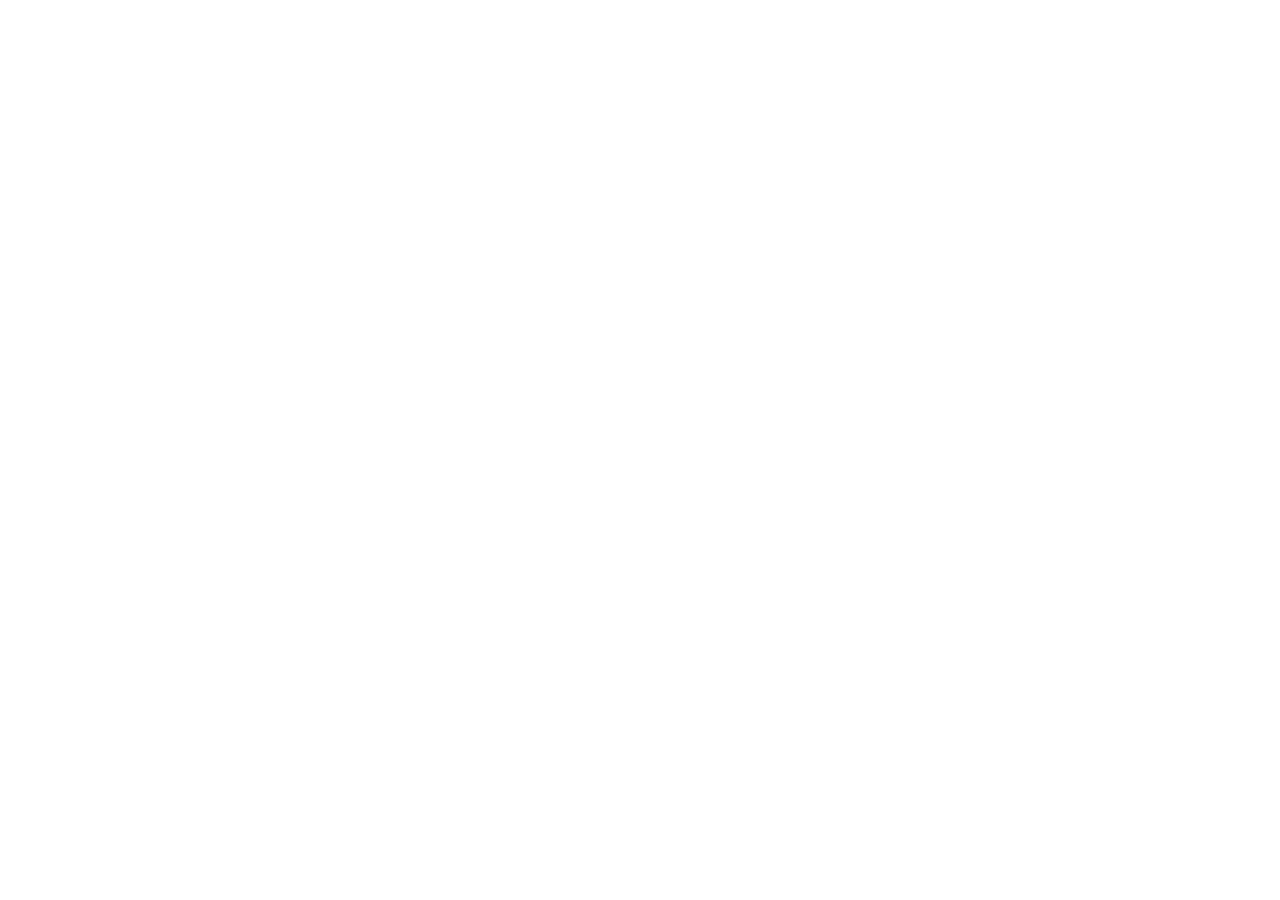
==== js/index.html @ 66c477a1 "atual" ====
<!DOCTYPE html>
<html lang="en">
<head>
    <meta charset="UTF-8">
    <meta name="viewport" content="width=device-width, initial-scale=1.0">
    <title>Pessoa - CRUD</title>
</head>
<body>
    <div id="geral">
        
    </div>
</body>
</html>
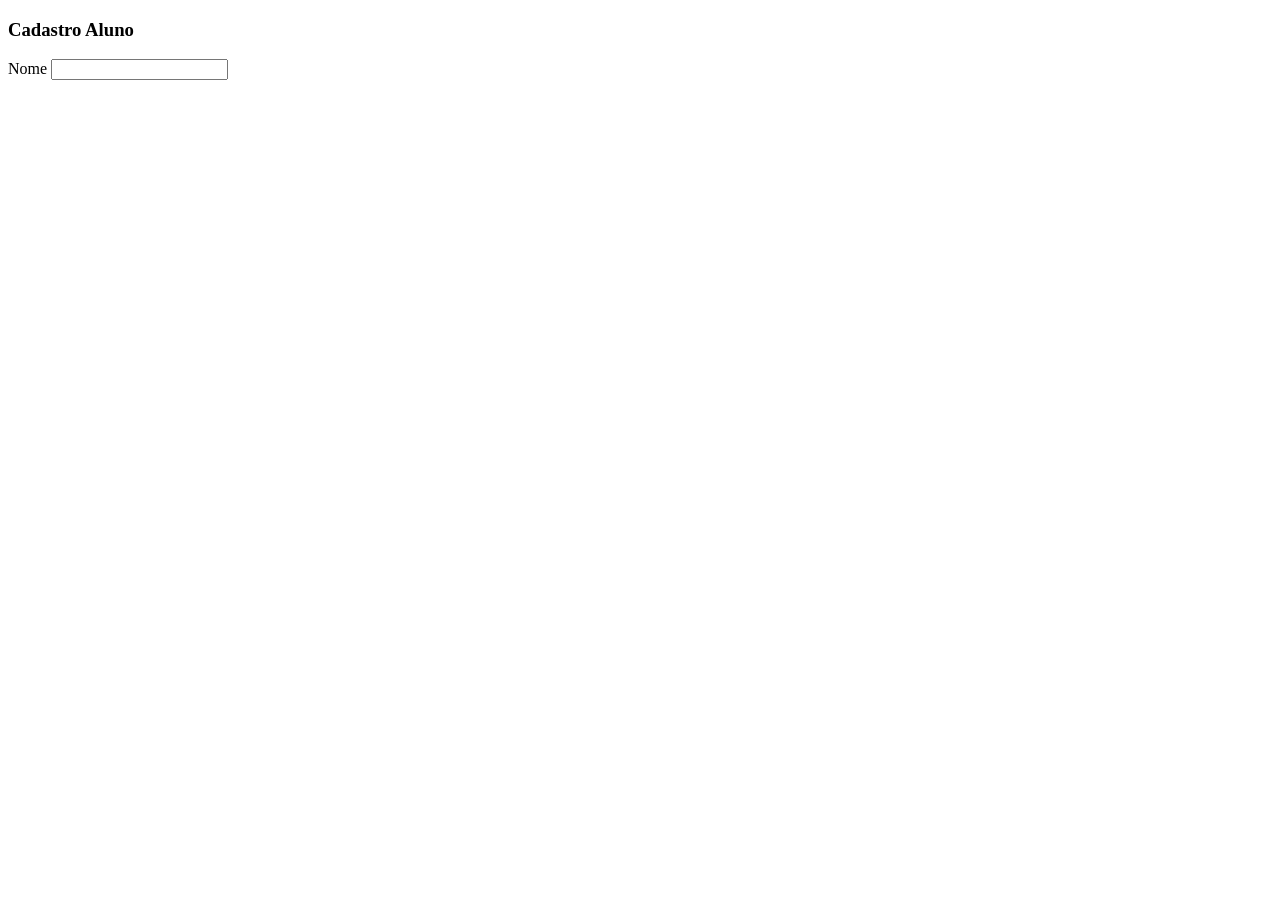
==== commit 06ddab72: "atualizar" ====
--- a/js/index.html
+++ b/js/index.html
@@ -7,7 +7,15 @@
 </head>
 <body>
     <div id="geral">
-        
+    <h3>Cadastro Aluno</h3>
+
+    </div id="div-form-pessoa">
+      <form id="form-pessoa">
+         <label for="nome">Nome</label>
+         <input type="text" name="nome" id="nome">
+
+         <label for=""></label>
+      </form>
     </div>
 </body>
 </html>
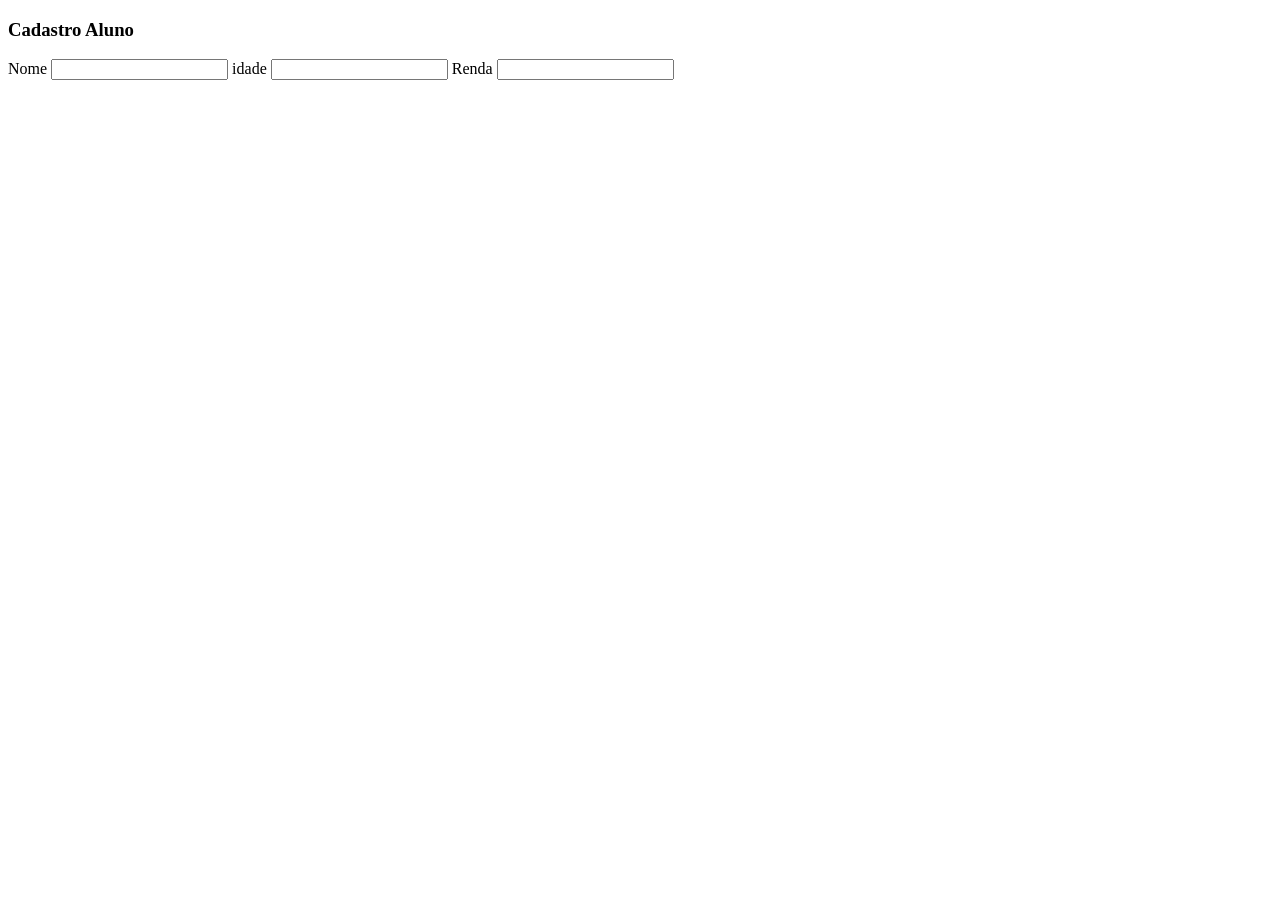
==== commit 2a9a6b1f: "atualizar" ====
--- a/js/index.html
+++ b/js/index.html
@@ -14,8 +14,16 @@
          <label for="nome">Nome</label>
          <input type="text" name="nome" id="nome">
 
-         <label for=""></label>
+         <label for="idade">idade</label>
+         <input type="text" name="nome" id="nome">
+
+         <label for="renda">Renda</label>
+         <input type="text" name="renda" id="renda">
       </form>
+    </div>
+    
+    <div id="div-lista-pessoas">
+
     </div>
 </body>
 </html>
